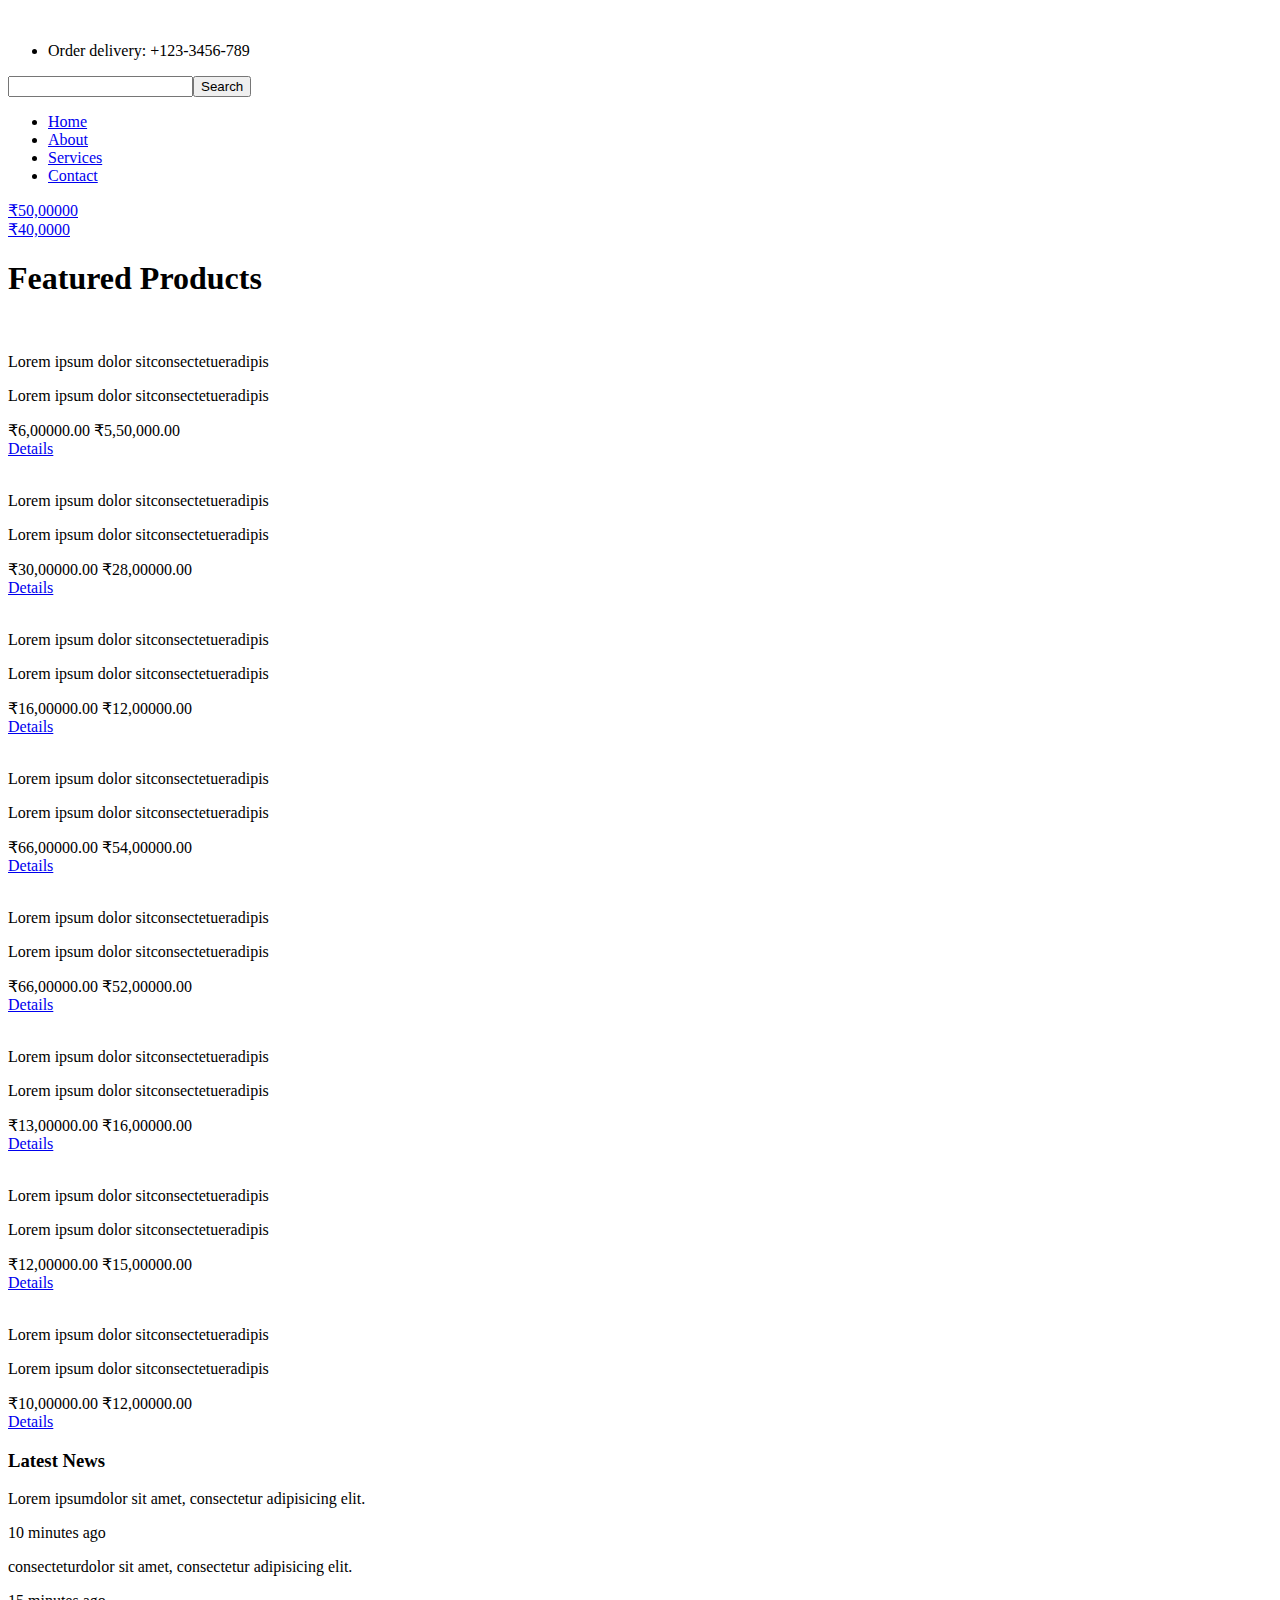
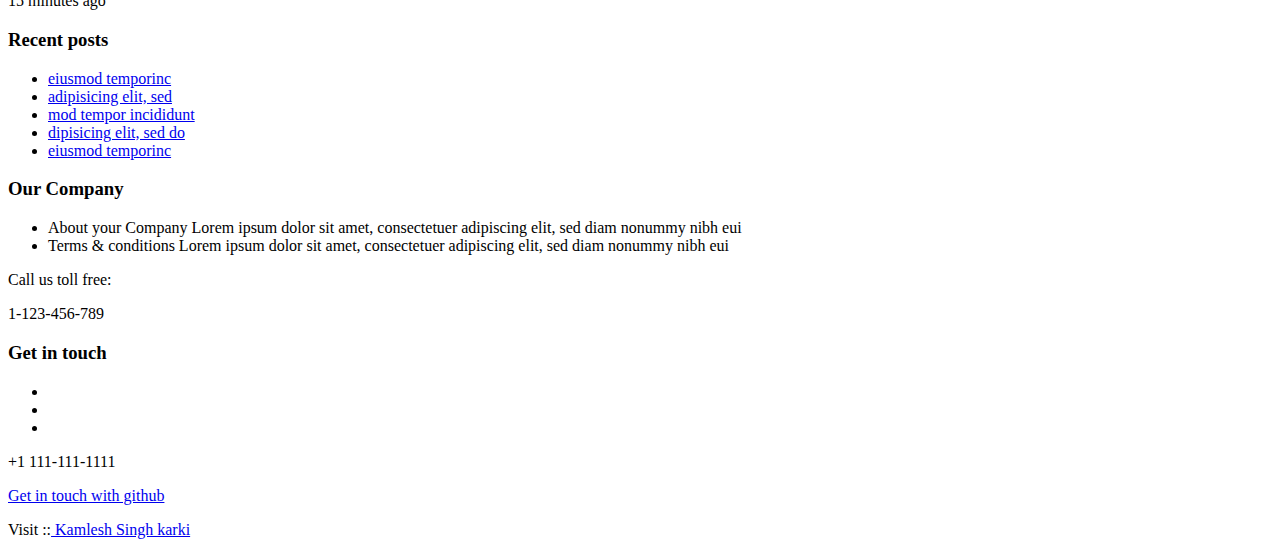
==== index.html @ 1f0b811c "html" ====
<!--License: Creative Commons Attribution 3.0 Unported
License URL: http://creativecommons.org/licenses/by/3.0/
-->
<!DOCTYPE HTML>
<html>
<head>
<link rel="icon" href="images/c.png">	
<title>Find the car:car</title>
<link href="css/style.css" rel="stylesheet" type="text/css" media="all" />
<meta name="viewport" content="width=device-width, initial-scale=1, maximum-scale=1">
<meta http-equiv="Content-Type" content="text/html; charset=utf-8" />
<link href='http://fonts.googleapis.com/css?family=Patua+One' rel='stylesheet' type='text/css'>
</head>
<body>
<div class="header">	
<div class="wrap"> 
	<div class="header-bot">
		 <div class="logo">
			 <a href="index.html"><img src="images/logo.png" alt=""></a>
		 </div>
		 <div class="cart">
			<ul class="ph-no">
				<li class="item  first_item">
					<div class="item_html">
						<span class="text1">Order delivery:</span>
						<span class="text2">+123-3456-789</span>
					 </div>
				</li>
			</ul>
			<div id="top-search">
                <form method="get" action="">
                  <input type="text" name="s" class="input-search"><input type="submit" value="Search" id="submit">
                </form>
            </div>
		    <div class="menu-main">
			   <ul class="dc_css3_menu">
					 <li class="active"><a href="index.html">Home</a></li>
					 <li><a href="about.html">About</a></li>
					 <li><a href="services.html">Services</a></li>
					 <li><a href="contact.html">Contact</a></li>
		     	</ul>
			 <div class="clear"></div>
			</div>				
		</div>	
		<div class="clear"></div> 
	   </div>
	  </div>	
</div>
<div class="main">
	<div class="content-box">
		<div class="wrap">
			<div class="banner2">
		                <a href="#">
		                	<div class="price">₹50,00000</div>
		                </a>
	      			</div>
			</div>
	</div>
</div>
<div class="main">
	<div class="content-box1">
		<div class="wrap">
			<div class="banner2">
		                <a href="#">
		                	<div class="price">₹40,0000</div>
		                </a>
	      			</div>
			</div>
	</div>
</div>
<div class="main-content">
	<div class="wrap">
		<div class="main-box">
		   <div class="box_wrapper"><h1>Featured Products</h1></div>
			<div class="section group">
				<div class="col_1_of_4 span_1_of_4">
					<img src="images/pic.jpg" alt=""/>
					<div class="grid_desc">
						<p class="title">Lorem ipsum dolor sitconsectetueradipis</p>
						<p class="title1">Lorem ipsum dolor sitconsectetueradipis</p>
						<div class="price1" style="height: 19px;">
							<span class="reducedfrom">₹6,00000.00</span>
							<span class="actual">₹5,50,000.00</span>
						</div>
					</div>
					<div class="Details">
				     <a href="single.html" title="Lorem ipsum dolor sit amet, consect etuer" class="button">Details<span></span></a></div>
				</div>
				 <div class="col_1_of_4 span_1_of_4">
					<img src="images/pic1.jpg" alt=""/>
					<div class="grid_desc">
						<p class="title">Lorem ipsum dolor sitconsectetueradipis</p>
						<p class="title1">Lorem ipsum dolor sitconsectetueradipis</p>
						<div class="price1" style="height: 19px;">
							<span class="reducedfrom">₹30,00000.00</span>
							<span class="actual">₹28,00000.00</span>
						</div>
					</div>
					<div class="Details">
				     <a href="single.html" title="Lorem ipsum dolor sit amet, consect etuer" class="button">Details<span></span></a></div>
				</div>
				 <div class="col_1_of_4 span_1_of_4">
					<img src="images/pic2.jpg" alt=""/>
					<div class="grid_desc">
						<p class="title">Lorem ipsum dolor sitconsectetueradipis</p>
						<p class="title1">Lorem ipsum dolor sitconsectetueradipis</p>
						<div class="price1" style="height: 19px;">
							<span class="reducedfrom">₹16,00000.00</span>
							<span class="actual">₹12,00000.00</span>
						</div>
					</div>
					<div class="Details">
				     <a href="single.html" title="Lorem ipsum dolor sit amet, consect etuer" class="button">Details<span></span></a></div>
				</div>
				 <div class="col_1_of_4 span_1_of_4">
					<img src="images/pic3.jpg" alt=""/>
					<div class="grid_desc">
						<p class="title">Lorem ipsum dolor sitconsectetueradipis</p>
						<p class="title1">Lorem ipsum dolor sitconsectetueradipis</p>
						<div class="price1" style="height: 19px;">
							<span class="reducedfrom">₹66,00000.00</span>
							<span class="actual">₹54,00000.00</span>
						</div>
					</div>
					<div class="Details">
				     <a href="single.html" title="Lorem ipsum dolor sit amet, consect etuer" class="button">Details<span></span></a></div>
				</div>
				<div class="clear"></div>
			</div>
			<div class="section group">
				<div class="col_1_of_4 span_1_of_4">
					<img src="images/pic5.jpg" alt=""/>
					<div class="grid_desc">
						<p class="title">Lorem ipsum dolor sitconsectetueradipis</p>
						<p class="title1">Lorem ipsum dolor sitconsectetueradipis</p>
						<div class="price1" style="height: 19px;">
							<span class="reducedfrom">₹66,00000.00</span>
							<span class="actual">₹52,00000.00</span>
						</div>
					</div>
					<div class="Details">
				     <a href="single.html" title="Lorem ipsum dolor sit amet, consect etuer" class="button">Details<span></span></a></div>
				</div>
				 <div class="col_1_of_4 span_1_of_4">
					<img src="images/pic4.jpg" alt=""/>
					<div class="grid_desc">
						<p class="title">Lorem ipsum dolor sitconsectetueradipis</p>
						<p class="title1">Lorem ipsum dolor sitconsectetueradipis</p>
						<div class="price1" style="height: 19px;">
							<span class="reducedfrom"> ₹13,00000.00</span>
							<span class="actual">₹16,00000.00</span>
						</div>
					</div>
					<div class="Details">
				     <a href="single.html" title="Lorem ipsum dolor sit amet, consect etuer" class="button">Details<span></span></a></div>
				</div>
				 <div class="col_1_of_4 span_1_of_4">
					<img src="images/pic6.jpg" alt=""/>
					<div class="grid_desc">
						<p class="title">Lorem ipsum dolor sitconsectetueradipis</p>
						<p class="title1">Lorem ipsum dolor sitconsectetueradipis</p>
						<div class="price1" style="height: 19px;">
							<span class="reducedfrom">₹12,00000.00</span>
							<span class="actual">₹15,00000.00</span>
						</div>
					</div>
					<div class="Details">
				     <a href="single.html" title="Lorem ipsum dolor sit amet, consect etuer" class="button">Details<span></span></a></div>
				</div>
				 <div class="col_1_of_4 span_1_of_4">
					<img src="images/pic7.jpg" alt=""/>
					<div class="grid_desc">
						<p class="title">Lorem ipsum dolor sitconsectetueradipis</p>
						<p class="title1">Lorem ipsum dolor sitconsectetueradipis</p>
						<div class="price1" style="height: 19px;">
							<span class="reducedfrom">₹10,00000.00</span>
							<span class="actual">₹12,00000.00</span>
						</div>
					</div>
					<div class="Details">
				     <a href="single.html" title="Lorem ipsum dolor sit amet, consect etuer" class="button">Details<span></span></a></div>
				</div>
				<div class="clear"></div>
			</div>
		</div>
	</div>
</div>
<div class="footer">
	<div class="wrap">
	   <div class="footer-top">
				<div class="col_1_of_5 span_1_of_5">
					<div class="footer-grid twitts">
				<h3>Latest News</h3>
				<p><label>Lorem ipsum</label>dolor sit amet, consectetur adipisicing elit.</p>
				<span>10 minutes ago</span>
				<p><label>consectetur</label>dolor sit amet, consectetur adipisicing elit.</p>
				<span>15 minutes ago</span>
			</div>
				</div>
				<div class="col_1_of_5 span_1_of_5">
					<div class="footer-grid center-grid">
				<h3>Recent posts</h3>
				<ul>
					<li><a href="#">eiusmod temporinc</a></li>
					<li><a href="#">adipisicing elit, sed</a></li>
					<li><a href="#">mod tempor incididunt</a></li>
					<li><a href="#">dipisicing elit, sed do</a></li>
					<li><a href="#">eiusmod temporinc</a></li>
				</ul>
			</div>
				</div>
				<div class="col_1_of_5 span_1_of_5">
					<div class="footer-grid twitts">
					<h3>Our Company</h3>
						<div class="f_menu">
							 <ul>
						          <li>About your Company Lorem ipsum dolor sit amet, consectetuer adipiscing elit, sed diam nonummy nibh eui</li>
						     	  <li>Terms &amp; conditions Lorem ipsum dolor sit amet, consectetuer adipiscing elit, sed diam nonummy nibh eui</li>
						     </ul>
						</div>
				   </div>
				</div>
				<div class="col_1_of_5 span_1_of_5">
					<div class="call_info">
						<p class="txt_3">Call us toll free:</p>
						<p class="txt_4">1-123-456-789</p>
					</div>
				</div>
				<div class="col_1_of_5 span_1_of_5">
					<div class="footer-grid twitts">
						<h3>Get in touch</h3>
						<ul class="follow_icon">
							<!--<li><a href="#" style="opacity: 1;"><img src="images/follow_icon.png" alt=""></a></li>-->
							<li><a href="https://twitter.com/Kamlesh_karki" style="opacity: 1;"><img src="images/follow_icon1.png" alt=""></a></li>
							<li><a href="https://www.facebook.com/kamal.karki.35325" style="opacity: 1;"><img src="images/follow_icon2.png" alt=""></a></li>
							<!--<li><a href="#" style="opacity: 1;"><img src="images/follow_icon3.png" alt=""></a></li>-->
							<li><a href="https://in.linkedin.com/in/kamlesh-karki-00892b112" style="opacity: 1;"><img src="images/follow_icon4.png" alt=""></a></li>
							<!--<li><a href="#" style="opacity: 1;"><img src="images/follow_icon5.png" alt=""></a></li>-->
						</ul>
						<p>+1 111-111-1111</p>
						<span><a href="github.com/kamleshkarki">Get in touch with github</a></span>
					</div>
				</div>
				<div class="clear"></div>
		</div>
	</div>
</div>		
<div class="copy-right">
			<div class="wrap">
				<p>Visit ::<a href="kamleshkarki.webutu.com"> Kamlesh Singh karki</a></p>
			</div>
		</div>
</body>
</html>
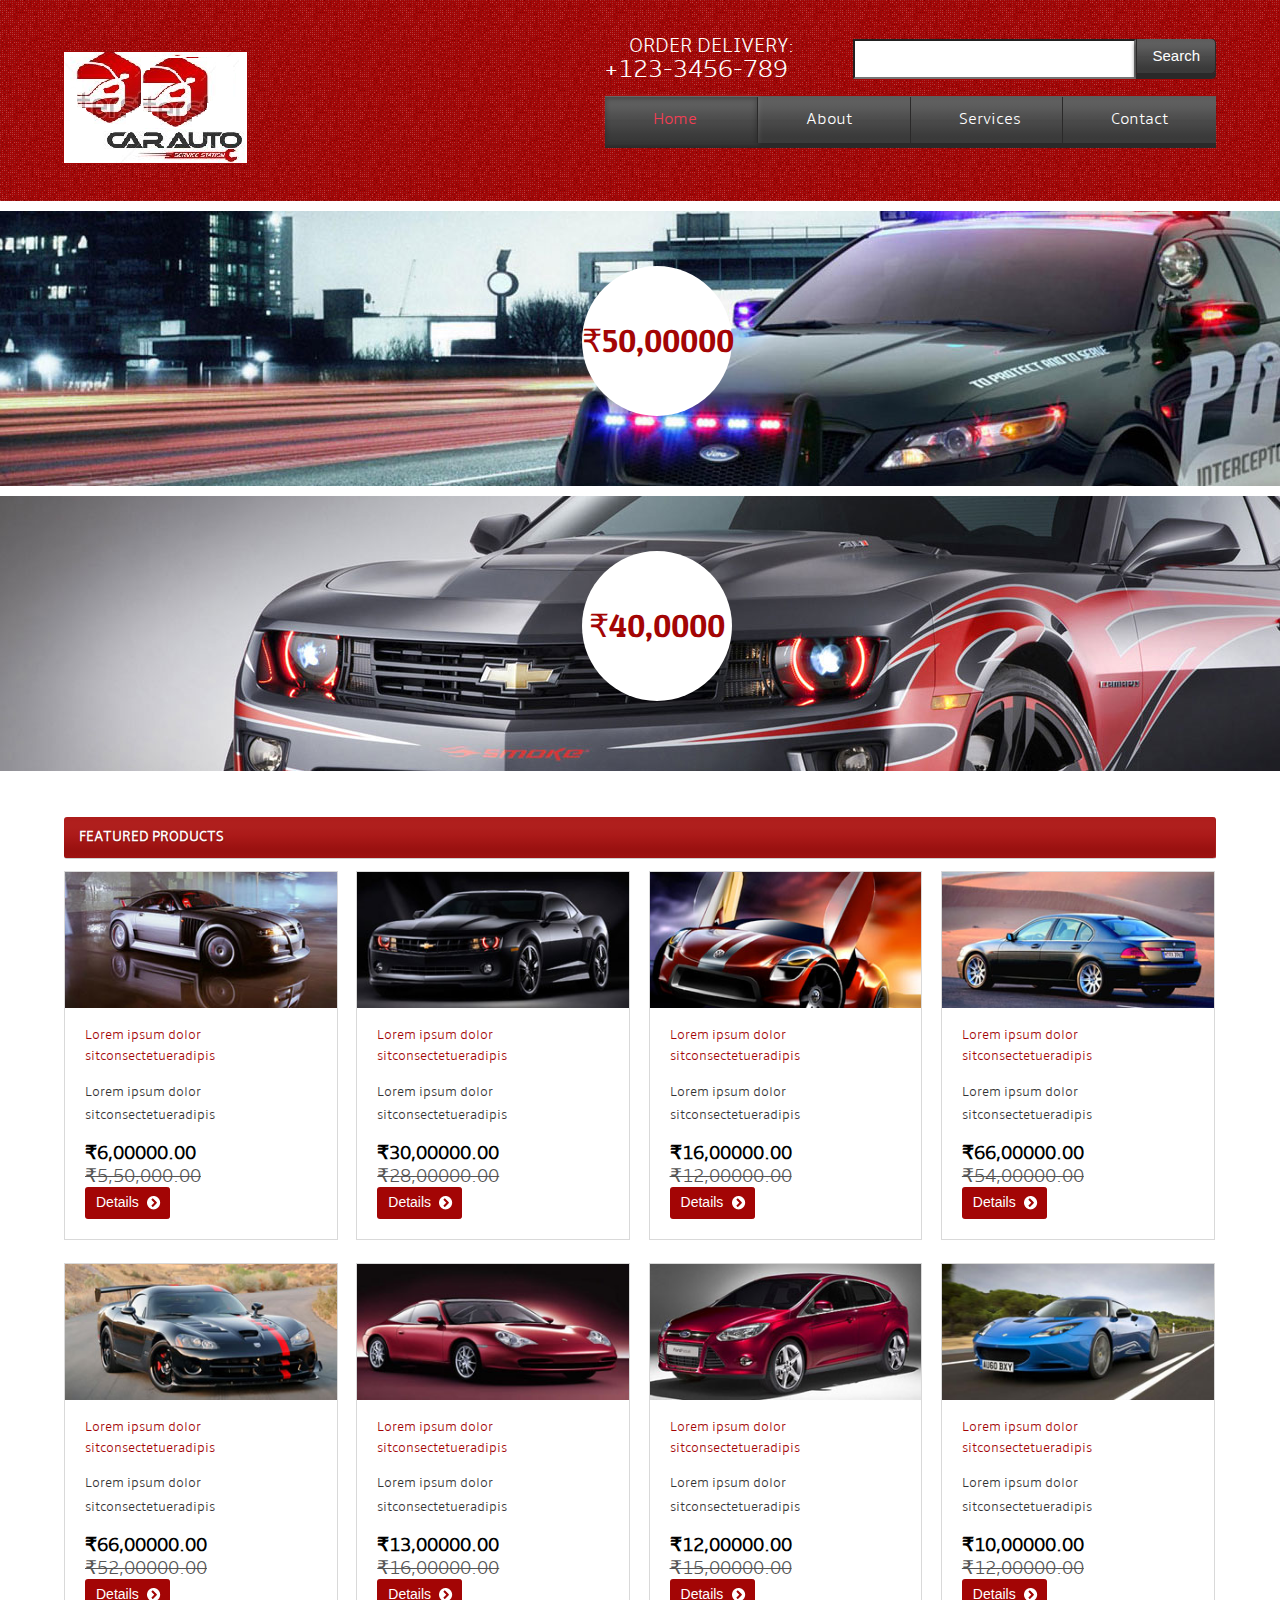
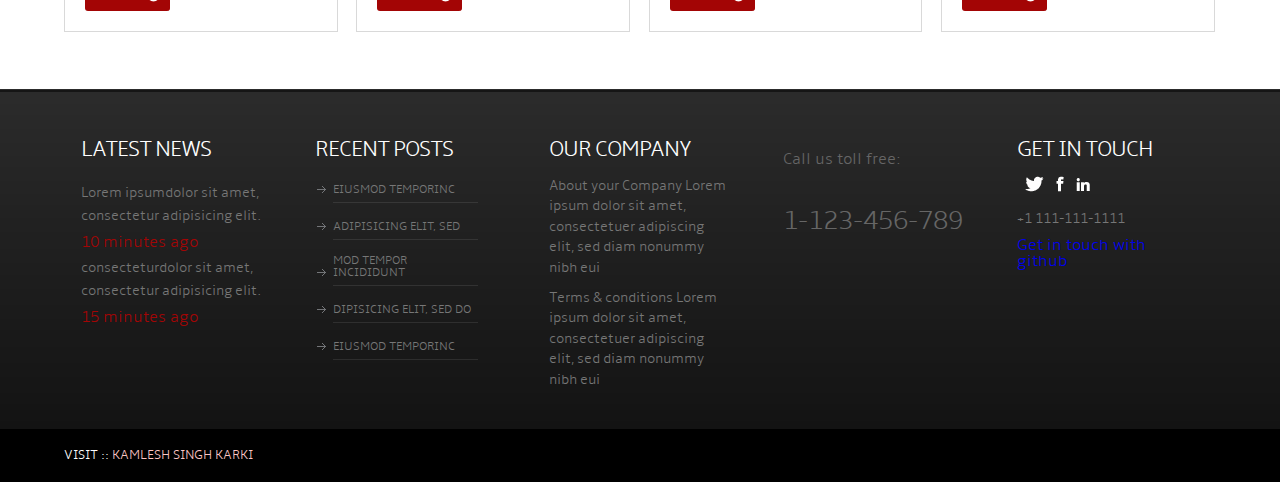
==== commit c1b2279e: "html" ====
--- a/index.html
+++ b/index.html
@@ -230,12 +230,11 @@
 					<div class="footer-grid twitts">
 						<h3>Get in touch</h3>
 						<ul class="follow_icon">
-							<!--<li><a href="#" style="opacity: 1;"><img src="images/follow_icon.png" alt=""></a></li>-->
+							
 							<li><a href="https://twitter.com/Kamlesh_karki" style="opacity: 1;"><img src="images/follow_icon1.png" alt=""></a></li>
 							<li><a href="https://www.facebook.com/kamal.karki.35325" style="opacity: 1;"><img src="images/follow_icon2.png" alt=""></a></li>
-							<!--<li><a href="#" style="opacity: 1;"><img src="images/follow_icon3.png" alt=""></a></li>-->
 							<li><a href="https://in.linkedin.com/in/kamlesh-karki-00892b112" style="opacity: 1;"><img src="images/follow_icon4.png" alt=""></a></li>
-							<!--<li><a href="#" style="opacity: 1;"><img src="images/follow_icon5.png" alt=""></a></li>-->
+							
 						</ul>
 						<p>+1 111-111-1111</p>
 						<span><a href="github.com/kamleshkarki">Get in touch with github</a></span>
@@ -251,8 +250,4 @@
 			</div>
 		</div>
 </body>
-</html>
-
-    	
-    	
-            +</html>--- a/css/style.css
+++ b/css/style.css
@@ -0,0 +1,1626 @@
+/*
+
+License: Creative Commons Attribution 3.0 Unported
+License URL: http://creativecommons.org/licenses/by/3.0/
+*/
+/* reset */
+html,body,div,span,applet,object,iframe,h1,h2,h3,h4,h5,h6,p,blockquote,pre,a,abbr,acronym,address,big,cite,code,del,dfn,em,img,ins,kbd,q,s,samp,small,strike,strong,sub,sup,tt,var,b,u,i,dl,dt,dd,ol,nav ul,nav li,fieldset,form,label,legend,table,caption,tbody,tfoot,thead,tr,th,td,article,aside,canvas,details,embed,figure,figcaption,footer,header,hgroup,menu,nav,output,ruby,section,summary,time,mark,audio,video{margin:0;padding:0;border:0;font-size:100%;font:inherit;vertical-align:baseline;}
+article, aside, details, figcaption, figure,footer, header, hgroup, menu, nav, section {display: block;}
+ol,ul{list-style:none;margin:0;padding:0;}
+blockquote,q{quotes:none;}
+blockquote:before,blockquote:after,q:before,q:after{content:'';content:none;}
+table{border-collapse:collapse;border-spacing:0;}
+/* start editing from here */
+a{text-decoration:none;}
+.txt-rt{text-align:right;}/* text align right */
+.txt-lt{text-align:left;}/* text align left */
+.txt-center{text-align:center;}/* text align center */
+.float-rt{float:right;}/* float right */
+.float-lt{float:left;}/* float left */
+.clear{clear:both;}/* clear float */
+.pos-relative{position:relative;}/* Position Relative */
+.pos-absolute{position:absolute;}/* Position Absolute */
+.vertical-base{	vertical-align:baseline;}/* vertical align baseline */
+.vertical-top{	vertical-align:top;}/* vertical align top */
+.underline{	padding-bottom:5px;	border-bottom: 1px solid #eee; margin:0 0 20px 0;}/* Add 5px bottom padding and a underline */
+nav.vertical ul li{	display:block;}/* vertical menu */
+nav.horizontal ul li{	display: inline-block;}/* horizontal menu */
+img{max-width:100%;}
+/*end reset*/
+@font-face {
+	font-family: 'AmbleRegular';
+    src: url( ../fonts/Amble-Light-webfont.ttf ) format("truetype"); 
+}
+body{
+	font-family:'AmbleRegular';
+}
+.wrap{
+	width:80%;
+	margin:0 auto;
+	-moz-transition:all .2s linear;
+	-webkit-transition:all .2s linear; 
+	-o-transition:all .2s linear; 
+	-ms-transition:all .2s linear;
+}
+.header{
+	background:url(../images/14.png);
+}
+.logo{
+	text-align:center;
+}
+.follow_icon {
+	list-style: none;
+	padding-bottom:10px;
+}
+.follow_icon li {
+	display:inline-block;
+	margin-left:8px;
+}
+.follow_icon li :hover{
+	opacity:0.7;
+}
+.follow_icon li a img {
+	vertical-align: middle;
+}
+.header-bot {
+	padding: 3% 0;
+}
+.logo {
+	float: left;
+	margin-top:1.5%;
+}
+.cart {
+	float: right;
+	width:53%;
+}
+.ph-no {
+	float: left;
+	margin-right: 6%;
+}
+.text1 {
+	display: block;
+	color: #fff;
+	font-weight: normal;
+	text-transform: uppercase;
+	font-size: 20px;
+	line-height: 24px;
+	padding-left: 24px;
+}
+.text2 {
+	display: block;
+	color: #fff;
+	font-weight: normal;
+	font-size: 25px;
+	line-height: 30px;
+	margin-top: -3px;
+}
+#top-search {
+	display: block;
+	float: right;
+	overflow: hidden;
+	margin: 4px 0 0 0;
+}
+#top-search .input-search {
+	font-size: 12px;
+	line-height: 20px;
+	height: 40px;
+	-webkit-box-sizing: border-box;
+	-moz-box-sizing: border-box;
+	box-sizing: border-box;
+	color: #555;
+	padding: 10px;
+	width: 350px;
+	float: left;
+	background-color: #FFF;
+}
+#top-search #submit {
+	position: relative;
+	z-index: 1;
+	display: inline-block;
+	float: right;
+	margin:-1px 0 0 0;
+	padding:7px 15px;
+	border: 1px solid #2a2929;
+	-webkit-border-radius: 0 5px 5px 0;
+	-moz-border-radius: 0 5px 5px 0;
+	border-radius: 0 5px 5px 0;
+	background: url([data-uri]…EiIGhlaWdodD0iMSIgZmlsbD0idXJsKCNncmFkLXVjZ2ctZ2VuZXJhdGVkKSIgLz4KPC9zdmc+);
+	background: -moz-linear-gradient(top, #5d5d5d 0%, #5f5f5f 13%, #5b5b5b 25%, #4f4f4f 44%, #4e4e4e 48%, #494949 52%, #484848 59%, #3c3c3c 82%, #3a3a3a 89%, #3b3b3b 100%);
+	background: -webkit-gradient(linear, left top, left bottom, color-stop(0%,#5D5D5D), color-stop(13%,#5F5F5F), color-stop(25%,#5B5B5B), color-stop(44%,#4F4F4F), color-stop(48%,#4E4E4E), color-stop(52%,#494949), color-stop(59%,#484848), color-stop(82%,#3C3C3C), color-stop(89%,#3A3A3A), color-stop(100%,#3B3B3B));
+	background: -webkit-linear-gradient(top, #5D5D5D 0%,#5F5F5F 13%,#5B5B5B 25%,#4F4F4F 44%,#4E4E4E 48%,#494949 52%,#484848 59%,#3C3C3C 82%,#3A3A3A 89%,#3B3B3B 100%);
+	background: -o-linear-gradient(top, #5d5d5d 0%,#5f5f5f 13%,#5b5b5b 25%,#4f4f4f 44%,#4e4e4e 48%,#494949 52%,#484848 59%,#3c3c3c 82%,#3a3a3a 89%,#3b3b3b 100%);
+	background: -ms-linear-gradient(top, #5d5d5d 0%,#5f5f5f 13%,#5b5b5b 25%,#4f4f4f 44%,#4e4e4e 48%,#494949 52%,#484848 59%,#3c3c3c 82%,#3a3a3a 89%,#3b3b3b 100%);
+	background: linear-gradient(to bottom, #5D5D5D 0%,#5F5F5F 13%,#5B5B5B 25%,#4F4F4F 44%,#4E4E4E 48%,#494949 52%,#484848 59%,#3C3C3C 82%,#3A3A3A 89%,#3B3B3B 100%);
+	filter: none;
+	background-repeat: repeat-x;
+	box-shadow: 0 5px 0 #2a2929 ,0 5px 5px #2a2929;
+	color: #FFF;
+	font-size: 15px;
+	line-height: 20px;
+	filter: progid:DXImageTransform.Microsoft.gradient(startColorstr='#f3393b',endColorstr='#c80203',GradientType=0);
+	cursor: pointer;
+	-webkit-transition: all 0.2s ease;
+	-moz-transition: all 0.2s ease;
+	-o-transition: all 0.2s ease;
+}
+#top-search #submit:hover{
+	color:#F53E54;
+}
+/*--menu--*/
+/*** MENU ***/
+.menu-main {
+	background: url([data-uri]…EiIGhlaWdodD0iMSIgZmlsbD0idXJsKCNncmFkLXVjZ2ctZ2VuZXJhdGVkKSIgLz4KPC9zdmc+);
+	background: -moz-linear-gradient(top, #5d5d5d 0%, #5f5f5f 13%, #5b5b5b 25%, #4f4f4f 44%, #4e4e4e 48%, #494949 52%, #484848 59%, #3c3c3c 82%, #3a3a3a 89%, #3b3b3b 100%);
+	background: -webkit-gradient(linear, left top, left bottom, color-stop(0%,#5D5D5D), color-stop(13%,#5F5F5F), color-stop(25%,#5B5B5B), color-stop(44%,#4F4F4F), color-stop(48%,#4E4E4E), color-stop(52%,#494949), color-stop(59%,#484848), color-stop(82%,#3C3C3C), color-stop(89%,#3A3A3A), color-stop(100%,#3B3B3B));
+	background: -webkit-linear-gradient(top, #5D5D5D 0%,#5F5F5F 13%,#5B5B5B 25%,#4F4F4F 44%,#4E4E4E 48%,#494949 52%,#484848 59%,#3C3C3C 82%,#3A3A3A 89%,#3B3B3B 100%);
+	background: -o-linear-gradient(top, #5d5d5d 0%,#5f5f5f 13%,#5b5b5b 25%,#4f4f4f 44%,#4e4e4e 48%,#494949 52%,#484848 59%,#3c3c3c 82%,#3a3a3a 89%,#3b3b3b 100%);
+	background: -ms-linear-gradient(top, #5d5d5d 0%,#5f5f5f 13%,#5b5b5b 25%,#4f4f4f 44%,#4e4e4e 48%,#494949 52%,#484848 59%,#3c3c3c 82%,#3a3a3a 89%,#3b3b3b 100%);
+	background: linear-gradient(to bottom, #5D5D5D 0%,#5F5F5F 13%,#5B5B5B 25%,#4F4F4F 44%,#4E4E4E 48%,#494949 52%,#484848 59%,#3C3C3C 82%,#3A3A3A 89%,#3B3B3B 100%);
+	filter: none;
+	z-index:9;
+	border-bottom: 5px solid #2a2929;
+	position: relative;
+	float: left;
+	bottom: -10px;
+	width: 100%;
+}
+.dc_css3_menu {
+	-webkit-border-radius: 5px;
+	-moz-border-radius: 5px;
+	border-radius: 5px;
+}
+.dc_css3_menu li {
+	position: relative;
+	list-style: none;
+	float: left;
+	display: block;
+	width:25%;
+}
+.dc_css3_menu li a {
+	display: block;
+	color: #FFF;
+	padding:15px 57.4px;
+	margin-top: 1px;
+	text-decoration: none;
+	border-right: 1px solid #2A2929;
+	font-size: 1em;
+	-webkit-transition: all .9s;
+	-moz-transition: all .9s;
+	-o-transition: all .9s;
+	-ms-transition: all .9s;
+	transition: all .9s;
+}
+.dc_css3_menu li:nth-child(4) a{
+	border-right:none;
+}
+.dc_css3_menu li.active a, .dc_css3_menu li a:hover{
+	box-shadow: inset 0px 1px 5px 1px rgba(0, 0, 0, 0.23), 0px 0px 5px 1px rgba(255, 255, 255, 0.1);
+	color:#F53E54;
+}
+/*--content--*/
+.banner2 {
+	-webkit-transition: .2s all linear;
+	-moz-transition: .2s all linear;
+	-o-transition: .2s all linear;
+	transition: .2s all linear;
+	min-height:275px;
+	position:relative;
+}
+.banner2 strong {
+	display: block;
+	font-size: 34px;
+	font-family: 'Patua One', cursive;
+	color: #FFF;
+	padding: 2px 0 0;
+	line-height: 50px;
+	font-weight: bold;
+}
+.main{
+	padding-top:10px;
+}
+.content-box{
+	background: url(../images/banner3.jpg);
+}
+.content-box1{
+	background: url(../images/banner2.jpg);
+}
+.content-box2{
+	background: url(../images/banner1.jpg);
+}
+.banner2 .price {
+	font-family: 'Patua One', cursive;
+	font-size: 32px;
+	color:#a30505;
+	top:20%;
+	background: #FFF;
+	line-height:150px;
+	width: 150px;
+	text-align: center;
+	-webkit-border-radius: 50%;
+	-moz-border-radius: 50%;
+	border-radius: 50%;
+	position: absolute;
+	left:45%;
+	-webkit-transition: all 0.45s ease;
+	-moz-transition: all 0.45s ease;
+	-o-transition: all 0.45s ease;
+	transition: all 0.45s ease;
+}
+.banner2 a:hover .price {
+	color: #FFF;
+	background: #AD1C1B;
+	background: url([data-uri]…EiIGhlaWdodD0iMSIgZmlsbD0idXJsKCNncmFkLXVjZ2ctZ2VuZXJhdGVkKSIgLz4KPC9zdmc+);
+	background: -moz-linear-gradient(top, #ad1c1b 0%, #b01f1d 13%, #af1f1d 25%, #ac1a19 44%, #9a1110 78%, #991110 86%, #9e1211 100%);
+	background: -webkit-gradient(linear, left top, left bottom, color-stop(0%,#AD1C1B), color-stop(13%,#B01F1D), color-stop(25%,#AF1F1D), color-stop(44%,#AC1A19), color-stop(78%,#9A1110), color-stop(86%,#991110), color-stop(100%,#9E1211));
+	background: -webkit-linear-gradient(top, #AD1C1B 0%,#B01F1D 13%,#AF1F1D 25%,#AC1A19 44%,#9A1110 78%,#991110 86%,#9E1211 100%);
+	background: -o-linear-gradient(top, #ad1c1b 0%,#b01f1d 13%,#af1f1d 25%,#ac1a19 44%,#9a1110 78%,#991110 86%,#9e1211 100%);
+	background: -ms-linear-gradient(top, #ad1c1b 0%,#b01f1d 13%,#af1f1d 25%,#ac1a19 44%,#9a1110 78%,#991110 86%,#9e1211 100%);
+	background: linear-gradient(to bottom, #AD1C1B 0%,#B01F1D 13%,#AF1F1D 25%,#AC1A19 44%,#9A1110 78%,#991110 86%,#9E1211 100%);
+	border-right: 1px solid #A61C1A;
+	text-shadow: 1px 1px 1px rgba(0, 0, 0, 0.2);
+	filter: none;
+}
+/*--content--*/
+/*  GRID OF FOUR   ============================================================================= */
+.main-box{
+	padding:4% 0;
+}
+.main-content{
+	background:#fff;
+}
+.col_1_of_4{
+	display: block;
+	float:left;
+	margin: 1% 0 1% 1.6%;
+}
+.col_1_of_4:first-child { margin-left: 0; } /* all browsers except IE6 and lower */
+.span_1_of_4 {
+	width: 23.63%;
+	border: 1px solid #D9D9D9;
+}
+.span_1_of_4 img {
+	display:block;
+}
+.span_1_of_4  h3{
+	color:#C94848;
+	margin-bottom: .5em;
+	font-size:1.5em;
+	line-height: 1.2;
+	font-weight : normal;
+	margin-top: 0px;
+	letter-spacing: -1px;
+}
+.span_1_of_4  p {
+	font-size:0.8125em;
+	padding:0.5em 0;
+	color: #333;
+	line-height: 1.5em;
+}
+/***** Media Quries *****/
+@media only screen and (max-width: 1024px) {
+	.wrap{
+		width:95%;
+	}	
+}
+/*  GO FULL WIDTH AT LESS THAN 640 PIXELS */
+@media only screen and (max-width: 640px) and (min-width: 480px) {
+	.wrap{
+		width:95%;
+	}
+	.col_1_of_4{ 
+		margin: 1% 0 1% 0%;
+	}
+	.span_1_of_4 {
+		width:94%;
+		padding:3%;  
+	}
+}
+/*  GO FULL WIDTH AT LESS THAN 480 PIXELS */
+@media only screen and (max-width: 480px) {
+	.wrap{
+		width:95%;
+	}
+	.col_1_of_4{ 
+		margin: 1% 0 1% 0%;
+	}
+	.span_1_of_4 {
+		width:92%;
+		padding:4%; 
+	}
+}
+.grid_desc {
+	padding: 0 20px;
+}
+p.title {
+	font-size: 13px;
+	color:#a30505;
+	line-height: 1.6em;
+	margin-top:5%;
+}
+p.title1 {
+	font-size: 13px;
+	color: #333;
+	line-height: 1.8em;
+}
+span.reducedfrom {
+	margin-right: 8%;
+	color: #000;
+	font-size: 1.2em;
+	font-weight: bold;
+}
+span.actual {
+	text-decoration: line-through;
+	margin-right: 8%;
+	color: #555;
+	font-size: 1.2em;
+}
+.Details {
+	float: none;
+	padding: 20px 0 20px 20px;
+}
+.Details a {
+	width: 73px;
+	height: 32px;
+	display: inline-block;
+	background:#a30505;
+	border: none;
+	border-right: 1px solid #a30505;
+	padding: 0 0 0 11px;
+	margin: 0;
+	border-radius: 3px;
+	font: normal 14px/30px Arial, Helvetica, sans-serif;
+	font-weight: 400;
+	color: #FFF;
+	text-transform: capitalize;
+	letter-spacing: 0;
+	text-align: left;
+	text-decoration: none;
+	position: relative;
+}
+.Details a span {
+	width: 14px;
+	height: 14px;
+	display: inline-block;
+	display: block;
+	position: absolute;
+	right: 8px;
+	top: 9px;
+	z-index: 1;
+	background: url(../images/det_marker.png) left top no-repeat;
+	text-indent: -9999px;
+}
+.Details a:hover {
+	background:#555;
+	border-right:1px solid #555;
+	text-decoration: none;
+-webkit-transition: all 0.3s;
+-moz-transition: all 0.3s;
+transition: all 0.3s;
+}
+.box_wrapper {
+	padding: 10px 17px 10px 15px;
+	text-transform: uppercase;
+	font-size: 14px;
+	font-weight: bold;
+	line-height: 21px;
+	color: #fff;
+	border-bottom: 1px solid #D0D0D0;
+	background: #AD1C1B;
+	background: url([data-uri]…EiIGhlaWdodD0iMSIgZmlsbD0idXJsKCNncmFkLXVjZ2ctZ2VuZXJhdGVkKSIgLz4KPC9zdmc+);
+	background: -moz-linear-gradient(top, #ad1c1b 0%, #b01f1d 13%, #af1f1d 25%, #ac1a19 44%, #9a1110 78%, #991110 86%, #9e1211 100%);
+	background: -webkit-gradient(linear, left top, left bottom, color-stop(0%,#AD1C1B), color-stop(13%,#B01F1D), color-stop(25%,#AF1F1D), color-stop(44%,#AC1A19), color-stop(78%,#9A1110), color-stop(86%,#991110), color-stop(100%,#9E1211));
+	background: -webkit-linear-gradient(top, #AD1C1B 0%,#B01F1D 13%,#AF1F1D 25%,#AC1A19 44%,#9A1110 78%,#991110 86%,#9E1211 100%);
+	background: -o-linear-gradient(top, #ad1c1b 0%,#b01f1d 13%,#af1f1d 25%,#ac1a19 44%,#9a1110 78%,#991110 86%,#9e1211 100%);
+	background: -ms-linear-gradient(top, #ad1c1b 0%,#b01f1d 13%,#af1f1d 25%,#ac1a19 44%,#9a1110 78%,#991110 86%,#9e1211 100%);
+	background: linear-gradient(to bottom, #AD1C1B 0%,#B01F1D 13%,#AF1F1D 25%,#AC1A19 44%,#9A1110 78%,#991110 86%,#9E1211 100%);
+	border-right: 1px solid #A61C1A;
+	text-shadow: 1px 1px 1px rgba(0, 0, 0, 0.2);
+	filter: none;
+	-webkit-border-radius: 3px;
+	border-radius: 3px;
+}
+.price1{
+	padding: 3% 0;
+}
+/*--footer--*/
+.footer{
+	background:url(../images/footer_bg.gif);
+}
+/*  GRID OF FIVE   ============================================================================= */
+.col_1_of_5{
+	display: block;
+	float:left;
+	margin: 1% 0 1% 1.6%;
+}
+.col_1_of_5:first-child { margin-left: 0; }
+.span_1_of_5 {
+  	width: 15.72%;
+  	padding:1.5%;
+}
+.span_1_of_5  h3{
+	color:#C94848;
+	margin-bottom: .5em;
+	font-size:1.5em;
+	line-height: 1.2;
+	font-weight : normal;
+	margin-top: 0px;
+	letter-spacing: -1px;
+}
+.span_1_of_5   p {
+	font-size:0.8125em;
+	padding:0.5em 0;
+	color:#333333;
+	line-height: 1.5em;
+}
+/***** Media Quries *****/
+@media only screen and (max-width: 1024px) {
+	.wrap{
+		width:95%;
+	}	
+}
+/*  GO FULL WIDTH AT LESS THAN 640 PIXELS */
+ @media only screen and (max-width: 640px) and (min-width: 480px) {
+	.wrap{
+		width:95%;
+	}
+	.col_1_of_5{ 
+		margin: 1% 0 1% 0%;
+	}
+	.span_1_of_5 {
+		width:94%;
+		padding:3%;  
+	}
+}
+/*  GO FULL WIDTH AT LESS THAN 480 PIXELS */
+ @media only screen and (max-width: 480px) {
+	.wrap{
+		width:95%;
+	}
+	.col_1_of_5{ 
+		margin: 1% 0 1% 0%;
+	}
+	.span_1_of_5 {
+		width:92%;
+		padding:4%;
+	}
+}
+.footer-grid h3 {
+	color: #FFF;
+	font-size: 1.4em;
+	text-transform: uppercase;
+}
+.footer-grid p {
+	font-size: 0.9em;
+	padding: 0.4em 0 0.5em 0;
+	color: #777;
+	line-height: 1.6em;
+}
+.twitts span {
+	display: block;
+	color:#a30505;
+	-webkit-transition: all 0.3s ease-out;
+	-moz-transition: all 0.3s ease-out;
+	-ms-transition: all 0.3s ease-out;
+	-o-transition: all 0.3s ease-out;
+	transition: all 0.3s ease-out;
+}
+.footer-grid1 a {
+	font-size:13px;
+	text-transform: uppercase;
+	padding: 10px 15px;
+	display: inline-block;
+	-webkit-transition: all 0.3s ease-out;
+	-moz-transition: all 0.3s ease-out;
+	-ms-transition: all 0.3s ease-out;
+	-o-transition: all 0.3s ease-out;
+	transition: all 0.3s ease-out;
+}	
+.center-grid a {
+	background: none;
+	color: #777;
+	display: inline-block;
+	text-transform: uppercase;
+	font-size: 12px;
+}
+.center-grid li{
+	list-style-image: url(../images/marker1.gif);
+	padding: 5px 0;
+	margin: 0 18px 10px;
+	border-bottom: 1px ridge rgba(192, 192, 192, 0.13);
+}
+.center-grid a:hover{
+	color:#fff;
+}
+.f_menu li {
+	color: #777;
+	line-height: 1.5em;
+	display: block;
+	padding:0 0 10px;
+	font-size: 0.85em;
+	-moz-transition: all 0.2s linear;
+	-webkit-transition: all 0.2s linear;
+	-o-transition: all 0.2s linear;
+	-ms-transition: all 0.2s linear;
+}
+.call_info p {
+	font-size:16px;
+	color: #666;
+	line-height: 1.8em;
+}
+p.txt_4 {
+	color: #666;
+	margin-top: 2%;
+	font-size:1.6em;
+}
+.copy-right {
+	padding: 20px 0px;
+	background: #000;
+}
+.copy-right p {
+	color: #FFF;
+	font-size: 13px;
+	text-transform: uppercase;
+}
+.copy-right p a {
+	color:#FDC5C5;
+}
+.copy-right p a:hover{
+	text-decoration:underline;
+}
+.footer-top{
+	padding-top: 20px;
+}
+/*--single--*/
+.single{
+	padding:4% 0;
+}
+.single-top{
+	padding-top:3%;
+}
+.about_wrapper {
+	padding: 10px 17px 10px 15px;
+	text-transform: uppercase;
+	font-size: 14px;
+	font-weight: bold;
+	line-height: 21px;
+	color: #373737;
+	border-bottom: 1px solid #D0D0D0;
+	background: #F5F5F5;
+	-webkit-border-radius: 3px;
+	border-radius: 3px;
+}
+.about-group {
+	margin-top: 3%;
+}
+.grid {
+	display: block;
+	float: left;
+}
+.images_3_of_1 {
+	width: 30.2%;
+}
+.grid:first-child {
+	margin-left: 0;
+}
+.images_3_of_1 img {
+	max-width: 100%;
+	display: block;
+}
+.span_2_of_3 {
+	width: 51.1%;
+}
+.span_2_of_3 h3 {
+	color:#A30505;
+	margin-bottom: 0.3em;
+	font-size: 1.2em;
+	font-weight: normal;
+	margin-top: 0px;
+	letter-spacing: -1px;
+}
+.span_2_of_3 p {
+	font-size: 0.8125em;
+	padding: 0.3em 0;
+	color: #333;
+	line-height: 1.6em;
+}
+p.about-para {
+	color: #333;
+	font-size: 13px;
+	line-height: 1.6em;
+	padding-top: 1%;
+}
+.header-para {
+	float: left;
+	width: 25%;
+}
+.links {
+	padding: 10px 0px;
+	border: 1px solid rgba(192, 192, 192, 0.22);
+	border-left: none;
+	margin: 2% 0;
+}
+.links ul li {
+	display: inline-block;
+}
+.links ul li a {
+	font-size: 13px;
+	color: #333;
+	padding-left: 20px;
+}
+.links ul li a:hover{
+	text-decoration:underline;
+}
+.links ul li img {
+	vertical-align: middle;
+	padding-right: 10px;
+}
+.links ul li:last-child {
+	float: right;
+}
+.images_1_of_3 h4 {
+	margin-top: 0.4em;
+	margin-bottom: 0.2em;
+}
+.images_1_of_3 h4 a{
+	color: #333;
+	font-size: 1em;
+	font-weight: normal;
+	letter-spacing: -1px;
+}
+.images_1_of_3 h4 a:hover{
+	color:#C94848;
+}
+.comments-area {
+	margin-top: 50px;
+	color:#333;
+}
+.comments-area p {
+	position: relative;
+	padding:0px 0 10px;
+}
+.comments-area label {
+	display: block;
+	font-size: 13px;
+	padding: 5px 0;
+}
+.comments-area span {
+	color: #A60000;
+	position: absolute;
+	left: 4px;
+	top: 30px;
+}
+.comments-area input[type="text"] {
+	padding: 7px 15px;
+	width: 47%;
+	color: #222;
+	font-size: 13px;
+	border: none;
+	background: #F0F0F0;
+	outline: none;
+	display: block;
+}
+.comments-area textarea {
+	padding: 7px 15px;
+	width: 70%;
+	color: #222;
+	font-size: 13px;
+	outline: none;
+	height: 100px;
+	display: block;
+	border: none;
+	background: #F0F0F0;
+	font-family: 'Arial', sans-serif;
+}
+.leave-comment, .leave-reply {
+	margin: 2% 0 -3%;
+}
+.leave-comment a, .leave-reply a {
+	color: #A30505;
+font-size: 1.5em;
+}
+.comments-area input[type="submit"] {
+	padding: 8px 15px;
+	color: #666;
+	background: #F1F1F1;
+	background: -moz-linear-gradient(top, #F1F1F1 0%, #E0E0E0 100%);
+	background: -webkit-gradient(linear, left top, left bottom, color-stop(0%,#F1F1F1), color-stop(100%,#E0E0E0));
+	background: -webkit-linear-gradient(top, #F1F1F1 0%,#E0E0E0 100%);
+	background: -o-linear-gradient(top, #F1F1F1 0%,#E0E0E0 100%);
+	background: -ms-linear-gradient(top, #F1F1F1 0%,#E0E0E0 100%);
+	background: linear-gradient(to bottom, #F1F1F1 0%,#E0E0E0 100%);
+	filter: progid:DXImageTransform.Microsoft.gradient( startColorstr='#f1f1f1', endColorstr='#e0e0e0',GradientType=0 );
+	border: 1px solid #BBB;
+	-webkit-box-shadow: 0 0 6px #999;
+	-moz-box-shadow: 0 0 6px #999;
+	box-shadow: 0 0 6px #999;
+	border: 1px solid #BBB;
+	cursor: pointer;
+}
+.comments-area [type="submit"]:hover {
+	color:#D54F30;
+}
+.span_1_of_s {
+	width: 46.2%;
+	margin-right:2.7%;
+	float: left;
+}
+.team{
+	padding-top:1%;
+}
+.team h2{
+	color:#A30505;
+	font-size:1.5em;
+}
+/*--about--*/
+.about-topgrid1 {
+	width: 29%;
+	float: left;
+	margin-right: 5%;
+}
+.about-topgrid1 h3 {
+	color: #A30505;
+	font-size: 24px;
+	padding: 10px 0px 10px 0px;
+	border-bottom: 1px dotted #C0C0C0;
+	margin-bottom: 13px;
+}
+.about-topgrid1 img {
+	margin-bottom: 20px;
+}
+.about-topgrid1 h5 {
+	color: #333;
+	font-size: 13px;
+	line-height: 1.5em;
+	padding-bottom: 15px;
+}
+.about-topgrid1 p {
+	font-size: 0.8125em;
+	color: #555;
+	line-height: 1.5em;
+	padding: 4px 0px 8px 0px;
+}
+.about-histore {
+	float: left;
+	width: 30%;
+}
+.about-histore h3 {
+	color: #A30505;
+	font-size: 1.4em;
+	padding: 10px 0px 10px 0px;
+	border-bottom: 1px dotted #C0C0C0;
+	margin-bottom: 13px;
+}
+.about-histore ul li span {
+	color: #000;
+	font-size: 14px;
+	padding: 15px 0px 15px 0px;
+	margin-bottom: 13px;
+	float: left;
+	width: 15%;
+}
+.about-histore ul li p {
+	font-size: 0.8125em;
+	color: #555;
+	line-height: 1.5em;
+	padding: 4px 0px 8px 0px;
+	float: right;
+	width: 83%;
+}
+.about-services {
+	width: 30%;
+	float: left;
+	margin-left: 5%;
+}
+.about-services h3 {
+	color: #A30505;
+	font-size: 1.4em;
+	padding: 10px 0px 10px 0px;
+	border-bottom: 1px dotted #C0C0C0;
+	margin-bottom: 13px;
+}
+.client {
+	margin-bottom: 20px;
+}
+.about-team-left {
+	float: left;
+	width: 25%;
+}
+.about-team-right {
+	float: right;
+	width: 73%;
+}
+.about-team-right p {
+	color: #6A6A6A;
+	font-size: 13px;
+	padding: 0px 0 10px 0;
+	line-height: 1.8em;
+}
+.about-team-left img {
+	opacity: 1;
+	-webkit-filter: grayscale(0%);
+	cursor: pointer;
+}
+.about-team-left img {
+	opacity: 5;
+	transition: all 300ms!important;
+	-webkit-transition: all 300ms!important;
+	-moz-transition: all 300ms!important;
+}
+.about-team-left img:hover {
+	-webkit-filter: grayscale(50%);
+	opacity: 5;
+	transition: all 300ms!important;
+	-webkit-transition: all 300ms!important;
+	-moz-transition: all 300ms!important;
+}
+.heading h3 {
+	color:#A30505;
+	font-size: 1.5em;
+	margin-bottom: 1%;
+}
+.heading p {
+	font-size: 0.8125em;
+	margin-bottom: 2%;
+	color: #333;
+	line-height: 1.5em;
+}
+/*--services--*/
+.gallerys {
+	padding-top: 10px;
+}
+.gallerys h3{
+	font-size: 2.6em;
+	font-weight: 400;
+	line-height: 2em;
+	margin: 0;
+	color: #D4D4D4;
+}
+.gallery-grid{
+	width: 31.44%;
+	float:left;
+}
+.gallery-grid p {
+	font-size: 0.875em;
+	padding: 0.2em 0em 1.2em 0em;
+	color: #6a6a6a;
+	line-height: 1.6em;
+}
+.gallery-button a {
+	font-size: 1em;
+	font-weight: 400;
+	line-height: 1.2em;
+	text-decoration: none;
+	margin-right: 15px;
+	-webkit-transition: all 0.3s ease-out;
+	-moz-transition: all 0.3s ease-out;
+	-ms-transition: all 0.3s ease-out;
+	-o-transition: all 0.3s ease-out;
+	transition: all 0.3s ease-out;
+	text-align: center;
+	margin: 0 auto;
+	color:#A30505;
+	padding: 12px 0px;
+}
+.gallery-button a:hover {
+	color:#000;
+}
+.grid2{
+	margin: 0px 35px;
+}
+.gallery-grids {
+	margin-bottom: 30px;
+}
+.gallery-grid h4{
+	text-transform: uppercase;
+	font-size: 1em;
+	line-height: 22px;
+	color:#A30505;
+	-webkit-transition: all 0.3s ease-out;
+	-moz-transition: all 0.3s ease-out;
+	-ms-transition: all 0.3s ease-out;
+	-o-transition: all 0.3s ease-out;
+	transition: all 0.3s ease-out;
+	cursor: pointer;
+	padding: 13px 0px 2px 0px;
+}
+.gallery-grid h4:hover{
+	color:#333;
+}
+.btn, .btn:active, .btn:focus {
+	background: url(../images/btn.png) 100% 0 no-repeat;
+	letter-spacing: -1px;
+	color: #3D3D3D;
+	line-height: 21px;
+	margin: 0;
+	padding: 0;
+	padding-right: 32px;
+	box-shadow: none;
+	text-shadow: none;
+	text-decoration: none;
+	border-radius: 0px;
+	border: none;
+	font-size: 19px;
+	text-transform: uppercase;
+	-moz-transition: all 0.5s ease-out;
+	-o-transition: all 0.3s ease-out;
+	-webkit-transition: all 0.5s ease-out;
+	-ms-transition: all 0.5s ease-out;
+	transition: all 0.5s ease-out;
+}
+.btn:hover, .pagination li a:hover, .pagination li.active a, .comment-reply-link:hover, .pager li a:hover, body .pagination ul li a:hover {
+	text-decoration: none;
+	-moz-transition: all 0.5s ease-out;
+	-o-transition: all 0.3s ease-out;
+	-webkit-transition: all 0.5s ease-out;
+	-ms-transition: all 0.5s ease-out;
+	transition: all 0.5s ease-out;
+	color: #3D3D3D;
+	background: url(../images/btn.png) 95% 0 no-repeat;
+	color: #BC080A;
+}
+.category{
+	margin-right: 37px;
+	padding-bottom: 33px;
+	padding-top: 0px;
+}
+.category strong {
+	color: #BC080A;
+	display: block;
+	padding: 8px 0;
+	margin-right: 5px;
+	float: left;
+}
+.nav-tabs > li, .nav-pills > li {
+	float: left;
+}
+.nav > li > a {
+	display: block;
+}
+.filter-wrapper .category #filters .active a, .filter-wrapper .category #tags .active a {
+	background: #4D4D4D;
+	color: #FFF;
+}
+.filter-wrapper .category #filters a, .filter-wrapper .category #tags a {
+	color: #424242;
+	padding: 8px 28px;
+	margin: 0;
+	margin-right: 5px;
+}
+.filter-wrapper .category #filters a:hover, .filter-wrapper .category #tags a:hover {
+	color: #FFF;
+	background: #4D4D4D;
+}
+.nav-pills > li > a {
+	padding-top: 8px;
+	padding-bottom: 8px;
+	margin-top: 2px;
+	margin-bottom: 2px;
+	-webkit-border-radius: 5px;
+	-moz-border-radius: 5px;
+	border-radius: 5px;
+}
+/*--contact--*/
+/*  Contact Form  ============================================================================= */
+.col{
+	display: block;
+	float:left;
+	margin: 1% 0 1% 1.6%;
+}
+.col:first-child{
+	margin-left:0;
+}	
+.span_2_of_contact {
+	width:66.1%;
+}
+.span_1_of_3 {
+	width: 29.2%;
+	padding:1.5%; 
+}
+.contact-form{
+	position:relative;
+	padding-bottom:30px;
+}
+.contact-form div{
+	padding:5px 0;
+}
+.contact-form span{
+	display:block;
+	font-size:0.8125em;
+	color: #333;
+	padding-bottom:5px;
+}
+.contact-form input[type="text"],.contact-form textarea{
+	padding:8px;
+	display:block;
+	width:98%;
+	background:#fcfcfc;
+	border: none;
+	outline:none;
+	color:#464646;
+	font-size:0.8125em;
+	font-family:Arial, Helvetica, sans-serif;
+	box-shadow: inset 0px 0px 3px #999;
+	-webkit-box-shadow: inset 0px 0px 3px #999;
+	-moz-box-shadow: inset 0px 0px 3px #999;
+	-o-box-shadow: inset 0px 0px 3px #999;
+	-webkit-appearance:none;
+}
+.contact-form textarea{
+	resize:none;
+	height:100px;		
+}
+.contact-form input[type="submit"]{
+	padding:7px 20px;
+	color:#FFF;
+	cursor:pointer;
+	background:#A30505 url(../images/large-button-overlay.png);
+	border: 1px solid rgba(0, 0, 0, 0.25);
+	text-shadow: 0 -1px 1px rgba(0, 0, 0, 0.25);
+	-webkit-box-shadow: 0 1px 3px rgba(0, 0, 0, 0.50);
+	-webkit-border-radius: 5px;
+    border-radius:2px;
+    font-family:Arial, Helvetica, sans-serif;
+    position:absolute;
+    right:0;
+}
+.contact-form input[type="submit"]:hover{
+	background-color:#333;
+}
+.contact-form input[type="submit"]:active{
+	background-color:#333;  
+}
+.company_address p{
+	font-size:0.8125em;
+	color:#333;
+	line-height: 1.8em;
+}
+.company_address p span{
+	text-decoration:underline;
+	color:#333;
+	cursor:pointer;
+}
+.map{
+	border:1px solid #C7C7C7;
+	margin-bottom:15px;
+}
+/***** Media Quries *****/
+@media only screen and (max-width: 1024px) {
+	.wrap{
+		width:95%;
+	}	
+}
+/*  GO FULL WIDTH AT LESS THAN 800 PIXELS */
+@media only screen and (max-width: 800px) {
+	.wrap{
+		width:95%;
+	}
+	.span_2_of_contact {
+		width:94%;
+		padding:3%; 
+	}
+	.col{ 
+		margin: 1% 0 1% 0%;
+	}
+	.span_1_of_3 {
+		width:94%;
+		padding:3%; 
+	}
+}
+/*  GO FULL WIDTH AT LESS THAN 640 PIXELS */
+@media only screen and (max-width: 640px) and (min-width: 480px) {
+	.wrap{
+		width:95%;
+	}
+	.span_2_of_contact {
+		width:94%;
+		padding:3%; 
+	}
+	.col{ 
+		margin: 1% 0 1% 0%;
+	}
+	.span_1_of_3 {
+		width:94%;
+		padding:3%; 
+	}
+   
+   .contact-form input[type="text"],.contact-form textarea{
+		width:97%;
+	}
+}
+/*  GO FULL WIDTH AT LESS THAN 480 PIXELS */
+
+@media only screen and (max-width: 480px) {
+	.wrap{
+		width:95%;
+	}
+	.span_2_of_contact {
+		width:90%;
+		padding:5%; 
+	}
+	.col { 
+		margin: 1% 0 1% 0%;
+	}
+	.span_1_of_3 {
+		width:90%;
+		padding:5%; 
+	}
+	.contact-form input[type="text"],.contact-form textarea{
+		width:92%;
+	}
+}
+.span_1_of_3  h3 {
+	color:#A30505;
+	margin-bottom:0.5em;
+	font-size:1.5em;
+	line-height: 1.2;
+	font-weight : normal;
+	margin-top: 0px;
+	letter-spacing: -1px;
+}
+/*--404--*/
+.page-not-found {
+	padding: 30px 0;
+}
+.page-not-found h1 {
+	font-size: 15em;
+	color: #F0F0F0;
+	text-align: center;
+	text-shadow: 1px 1px 6px #AAA;
+	-moz-text-shadow: 1px 1px 6px #aaa;
+	-webkit-text-shadow: 1px 1px 6px #aaa;
+	-o-text-shadow: 1px 1px 6px #aaa;
+}
+/*--responsive design--*/
+@media (max-width:1366px){
+	.wrap{
+		width:90%;
+	}
+	#top-search .input-search {
+		width: 320px;
+	}
+	.dc_css3_menu li a {
+		padding: 15px 52.9999px;
+	}
+	.gallery-grid {
+		width: 31.33%;
+	}
+}	
+@media (max-width:1280px){
+	.wrap{
+		width:90%;
+	}
+	#top-search .input-search {
+		width: 283px;
+	}
+	.dc_css3_menu li a {
+		padding:15px 47.9999px;
+	}
+	.gallery-grid {
+		width:31.26%;
+	}
+	.span_1_of_4 {
+		width: 23.6%;
+	}
+}	
+@media (max-width:1024px){
+	.wrap{
+		width:90%;
+	}
+	#top-search .input-search {
+		width:196px;
+	}
+	.dc_css3_menu li a {
+		padding:15px 32.7px;
+	}
+	.gallery-grid {
+		width:30.7%;
+	}
+	.span_1_of_4 {
+		width: 23.5%;
+	}
+	.text1 {
+		font-size: 16px;
+	}
+	.text2 {
+		font-size: 22px;
+	}
+	.banner2 .price {
+		left: 41%;
+		line-height: 130px;
+		width: 130px;
+		top:23%;
+	}
+	.banner2 .price {
+		font-size: 25px;
+	}
+	.footer-grid h3 {
+		font-size: 1.2em;
+	}
+	.follow_icon li {
+		margin-left: 5px;
+	}
+}
+@media (max-width:800px){
+	.wrap{
+		width:90%;
+	}
+	#top-search .input-search {
+		width:99px;
+	}
+	.dc_css3_menu li a {
+		padding:10px 18.9999px;
+	}
+	.gallery-grid {
+		width: 29.9%;
+	}
+	.span_1_of_4 {
+		width: 23.5%;
+	}
+	.text1 {
+		font-size: 16px;
+	}
+	.text2 {
+		font-size: 22px;
+	}
+	.banner2 .price {
+		left: 41%;
+		line-height: 130px;
+		width: 130px;
+		top:23%;
+	}
+	.banner2 .price {
+		font-size: 25px;
+	}
+	.footer-grid h3 {
+		font-size: 1.2em;
+	}
+	.follow_icon li {
+		margin-left: 5px;
+	}
+	.col_1_of_5 {
+		float:none;
+	}
+	.span_1_of_5 {
+		width:100%;
+	}
+	.footer {
+		background: url(../images/footer_bg1.gif);
+	}
+	p.txt_4 {
+		margin-top:0%;
+	}
+	.call_info p {
+		line-height:1em;
+	}
+	.footer-top {
+		padding: 20px 0;
+	}
+	.filter-wrapper .category #filters a, .filter-wrapper .category #tags a {
+		padding: 8px 7px;
+	}
+}
+@media (max-width:640px){
+	.wrap{
+		width:90%;
+	}
+	#top-search .input-search {
+		width:113px;
+	}
+	.dc_css3_menu li a {
+		padding:10px 17.9999px;
+	}
+	.gallery-grid {
+		width: 29.9%;
+	}
+	.span_1_of_4 {
+		width:93.5%;
+	}
+	.text1 {
+		font-size: 13px;
+	}
+	.text2 {
+		font-size:18px;
+	}
+	.banner2 .price {
+		left: 41%;
+		line-height: 130px;
+		width: 130px;
+		top:23%;
+	}
+	.banner2 .price {
+		font-size: 25px;
+	}
+	.footer-grid h3 {
+		font-size: 1.2em;
+	}
+	.follow_icon li {
+		margin-left: 5px;
+	}
+	.col_1_of_5 {
+		float:none;
+	}
+	.span_1_of_5 {
+		width:100%;
+	}
+	.footer {
+		background: url(../images/footer_bg2.gif);
+	}
+	p.txt_4 {
+		margin-top:0%;
+	}
+	.call_info p {
+		line-height:1em;
+	}
+	.footer-top {
+		padding: 20px 0;
+	}
+	.filter-wrapper .category #filters a, .filter-wrapper .category #tags a {
+		padding: 8px 7px;
+	}
+	.cart {
+		float: right;
+		width: 64%;
+	}
+	.logo {
+		width: 30%;
+	}
+	.header-bot {
+		padding: 20px 0;
+	}
+	.span_1_of_s {
+		width:100%;
+		margin-right:0%;
+	}
+	.span_2_of_3 {
+		width:100%;
+		margin-top:20px;
+	}
+	.about-topgrid1 {
+		width:100%;
+		float:none;
+		margin-right:0%;
+	}
+	.about-histore {
+		float:none;
+		width:100%;
+	}
+	.about-services {
+		width:100%;
+		float:none;
+		margin-left:0%;
+	}
+	.gallery-grid {
+		width: 100%;
+	}
+	.grid2 {
+		margin:0px 0px;
+	}
+}	
+@media (max-width:480px){
+	.wrap{
+		width:90%;
+	}
+	#top-search .input-search {
+		width:160px;
+	}
+	.dc_css3_menu li a {
+		padding:10px 24.9999px;
+	}
+	.gallery-grid {
+		width: 29.9%;
+	}
+	.span_1_of_4 {
+		width:93.5%;
+	}
+	.text1 {
+		font-size: 13px;
+	}
+	.text2 {
+		font-size:18px;
+	}
+	.banner2 .price {
+		left:33%;
+		line-height: 130px;
+		width: 130px;
+		top:23%;
+	}
+	.banner2 .price {
+		font-size: 25px;
+	}
+	.footer-grid h3 {
+		font-size: 1.2em;
+	}
+	.follow_icon li {
+		margin-left: 5px;
+	}
+	.col_1_of_5 {
+		float:none;
+	}
+	.span_1_of_5 {
+		width:100%;
+	}
+	.footer {
+		background: url(../images/footer_bg2.gif);
+	}
+	p.txt_4 {
+		margin-top:0%;
+	}
+	.call_info p {
+		line-height:1em;
+	}
+	.footer-top {
+		padding: 20px 0;
+	}
+	.filter-wrapper .category #filters a, .filter-wrapper .category #tags a {
+		padding: 8px 7px;
+	}
+	.cart {
+		float:none;
+		width:100%;
+	}
+	.logo {
+		width:100%;
+		float:none;
+		margin:10px 0;
+	}
+	.header-bot {
+		padding: 20px 0;
+	}
+	.span_1_of_s {
+		width:100%;
+		margin-right:0%;
+	}
+	.span_2_of_3 {
+		width:100%;
+		margin-top:20px;
+	}
+	.about-topgrid1 {
+		width:100%;
+		float:none;
+		margin-right:0%;
+	}
+	.about-histore {
+		float:none;
+		width:100%;
+	}
+	.about-services {
+		width:100%;
+		float:none;
+		margin-left:0%;
+	}
+	.gallery-grid {
+		width: 100%;
+	}
+	.grid2 {
+		margin:0px 0px;
+	}
+	.links ul li:last-child {
+		float:none;
+	}
+	.comments-area {
+		margin-top: 25px;
+	}
+	.team h2 {
+		font-size: 1.3em;
+	}
+	.span_2_of_3 h3 {
+		font-size: 1em;
+		line-height:1em;
+	}
+}
+@media (max-width:320px){
+	.wrap{
+		width:90%;
+	}
+	#top-search .input-search {
+		width:190px;
+	}
+	.dc_css3_menu li a {
+		padding: 10px 11.9999px;
+		font-size: 13px;
+	}
+	.gallery-grid {
+		width: 29.9%;
+	}
+	.span_1_of_4 {
+		width:93.5%;
+	}
+	.text1 {
+		font-size: 13px;
+	}
+	.text2 {
+		font-size:18px;
+	}
+	.banner2 .price {
+		left:28%;
+		line-height: 100px;
+		width: 100px;
+		top:31%;
+	}
+	.banner2 .price {
+		font-size: 20px;
+	}
+	.footer-grid h3 {
+		font-size: 1.2em;
+	}
+	.follow_icon li {
+		margin-left: 5px;
+	}
+	.col_1_of_5 {
+		float:none;
+	}
+	.span_1_of_5 {
+		width:100%;
+	}
+	.footer {
+		background: url(../images/footer_bg2.gif);
+	}
+	p.txt_4 {
+		margin-top:0%;
+	}
+	.call_info p {
+		line-height:1em;
+	}
+	.footer-top {
+		padding: 20px 0;
+	}
+	.filter-wrapper .category #filters a, .filter-wrapper .category #tags a {
+		padding: 8px 7px;
+	}
+	.cart {
+		float:none;
+		width:100%;
+	}
+	.logo {
+		width:100%;
+		float:none;
+		margin:10px 0;
+	}
+	.header-bot {
+		padding: 20px 0;
+	}
+	.span_1_of_s {
+		width:100%;
+		margin-right:0%;
+	}
+	.span_2_of_3 {
+		width:100%;
+		margin-top:20px;
+	}
+	.about-topgrid1 {
+		width:100%;
+		float:none;
+		margin-right:0%;
+	}
+	.about-histore {
+		float:none;
+		width:100%;
+	}
+	.about-services {
+		width:100%;
+		float:none;
+		margin-left:0%;
+	}
+	.gallery-grid {
+		width: 100%;
+	}
+	.grid2 {
+		margin:0px 0px;
+	}
+	.links ul li:last-child {
+		float:none;
+	}
+	.comments-area {
+		margin-top: 25px;
+	}
+	.team h2 {
+		font-size: 1.3em;
+	}
+	.span_2_of_3 h3 {
+		font-size: 1em;
+		line-height:1em;
+	}
+	.single{
+  		padding:20px 0;
+  }
+}				